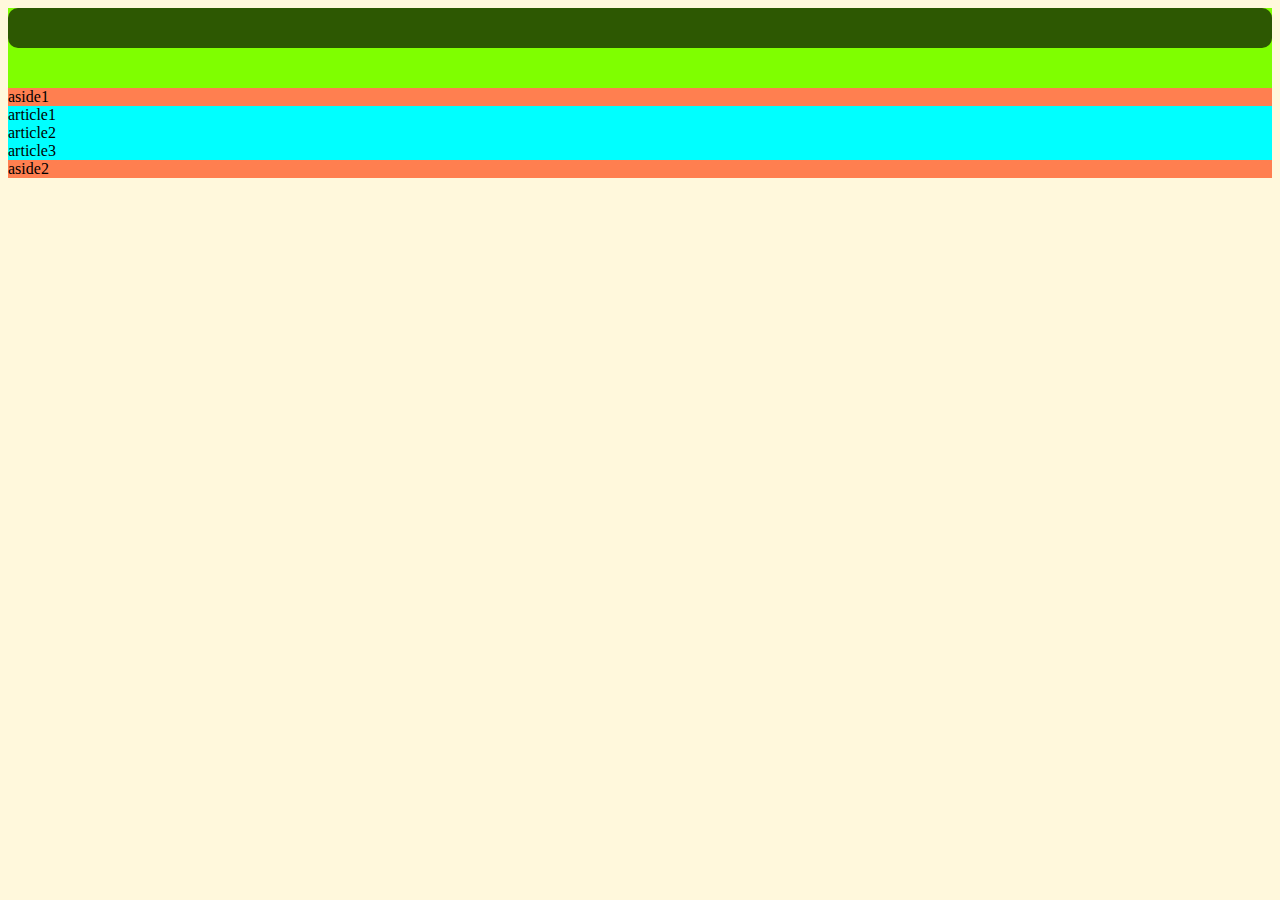
==== HTML/Practica 1/index.html @ 6d3bde68 "archivos de practica" ====
<!DOCTYPE html>
<html lang="es">

<head>
    <meta charset="UTF-8">
    <meta http-equiv="X-UA-Compatible" content="IE=edge">
    <meta name="viewport" content="width=device-width, initial-scale=1.0">
    <link rel="stylesheet" href="estilos.css">
    <title>Practica 1 </title>
</head>

<body>
    <header>
        <nav>

        </nav>
    </header>
    <aside>
        aside1
    </aside>
    <main>
        <article>
            article1
        </article>
        <article>
            article2
        </article>
        <article>
            article3
        </article>

    </main>
    <aside>
        aside2
    </aside>
    <footer>

    </footer>
</body>

</html>
---- HTML/Practica 1/estilos.css ----
body{
  background-color: cornsilk;
}
header{
  background-color:chartreuse;
  height: 80px;
  
  
}
nav{
  background-color: rgb(45, 88, 2);
  height: 40px;
 border-radius: 10px;

}
main{
  background-color: cyan;
}
aside{
  background-color: coral;
display: flex;
}
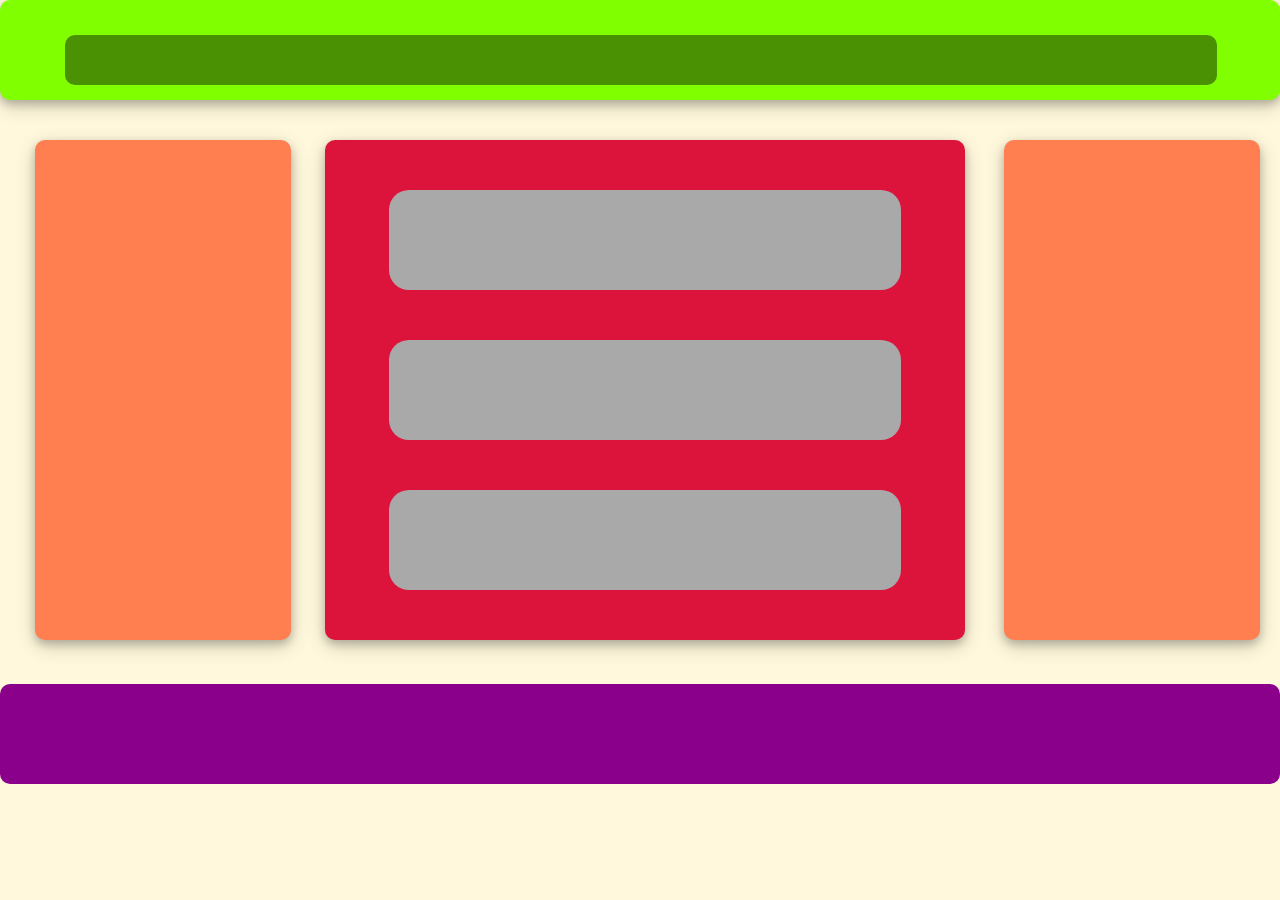
==== commit 02e6e767: "actualizacion de practicas" ====
--- a/HTML/Practica 1/index.html
+++ b/HTML/Practica 1/index.html
@@ -1,41 +1,41 @@
-<!DOCTYPE html>
-<html lang="es">
-
-<head>
-    <meta charset="UTF-8">
-    <meta http-equiv="X-UA-Compatible" content="IE=edge">
-    <meta name="viewport" content="width=device-width, initial-scale=1.0">
-    <link rel="stylesheet" href="estilos.css">
-    <title>Practica 1 </title>
-</head>
-
-<body>
-    <header>
-        <nav>
-
-        </nav>
-    </header>
-    <aside>
-        aside1
-    </aside>
-    <main>
-        <article>
-            article1
-        </article>
-        <article>
-            article2
-        </article>
-        <article>
-            article3
-        </article>
-
-    </main>
-    <aside>
-        aside2
-    </aside>
-    <footer>
-
-    </footer>
-</body>
-
+<!DOCTYPE html>
+<html lang="es">
+
+<head>
+    <meta charset="UTF-8">
+    <meta http-equiv="X-UA-Compatible" content="IE=edge">
+    <meta name="viewport" content="width=device-width, initial-scale=1.0">
+    <link rel="stylesheet" href="estilos.css">
+    <title>Practica 1 </title>
+</head>
+
+<body>
+    <header>
+        <nav>
+
+        </nav>
+    </header>
+    <aside>
+
+    </aside>
+    <main>
+        <article>
+
+        </article>
+        <article>
+
+        </article>
+        <article>
+
+        </article>
+
+    </main>
+    <aside>
+
+    </aside>
+    <footer>
+
+    </footer>
+</body>
+
 </html>--- a/HTML/Practica 1/estilos.css
+++ b/HTML/Practica 1/estilos.css
@@ -1,22 +1,62 @@
-body{
-  background-color: cornsilk;
-}
-header{
-  background-color:chartreuse;
-  height: 80px;
-  
-  
-}
-nav{
-  background-color: rgb(45, 88, 2);
-  height: 40px;
- border-radius: 10px;
-
-}
-main{
-  background-color: cyan;
-}
-aside{
-  background-color: coral;
-display: flex;
+body{
+  background-color: cornsilk;
+  margin: 0px;
+  
+  
+
+}
+header{
+  background-color:chartreuse;
+  height:80px;
+  align-content: center;
+  margin-top: 0px;
+  padding-top: 20px;
+  border-radius: 10px;
+  box-shadow: 0 4px 8px 0 rgba(0, 0, 0, 0.2), 0 6px 20px 0 rgba(0, 0, 0, 0.19);
+}
+nav{
+background-color: rgb(74, 145, 4);
+height: 50px;
+  width: 90%;
+ border-radius: 10px;
+ margin-left: 65px;
+}
+aside{
+background-color: coral;
+width: 20%;
+height:500px;
+border-radius: 10px;
+display: inline-block;
+margin-left: 35px;
+margin-top: 40px;
+margin-bottom: 40px;
+vertical-align: top;
+box-shadow: 0 4px 8px 0 rgba(0, 0, 0, 0.2), 0 6px 20px 0 rgba(0, 0, 0, 0.19);
+}
+main{
+  background-color: crimson;
+  width: 50%;
+  height: 500px;
+  display: inline-block;
+  border-radius: 10px;
+  margin-top: 40px;
+  margin-left: 30px;
+  margin-bottom: 40px;
+  box-shadow: 0 4px 8px 0 rgba(0, 0, 0, 0.2), 0 6px 20px 0 rgba(0, 0, 0, 0.19);
+}
+
+article{
+  background-color: darkgrey;
+  width: 80%;
+  height: 100px;
+  border-radius: 20px;
+  margin-top: 50px;
+  margin-bottom: 10px;
+  margin-left: 10%;
+ 
+}
+footer{
+  background-color: darkmagenta;
+  height: 100px;
+  border-radius: 10px;
 }